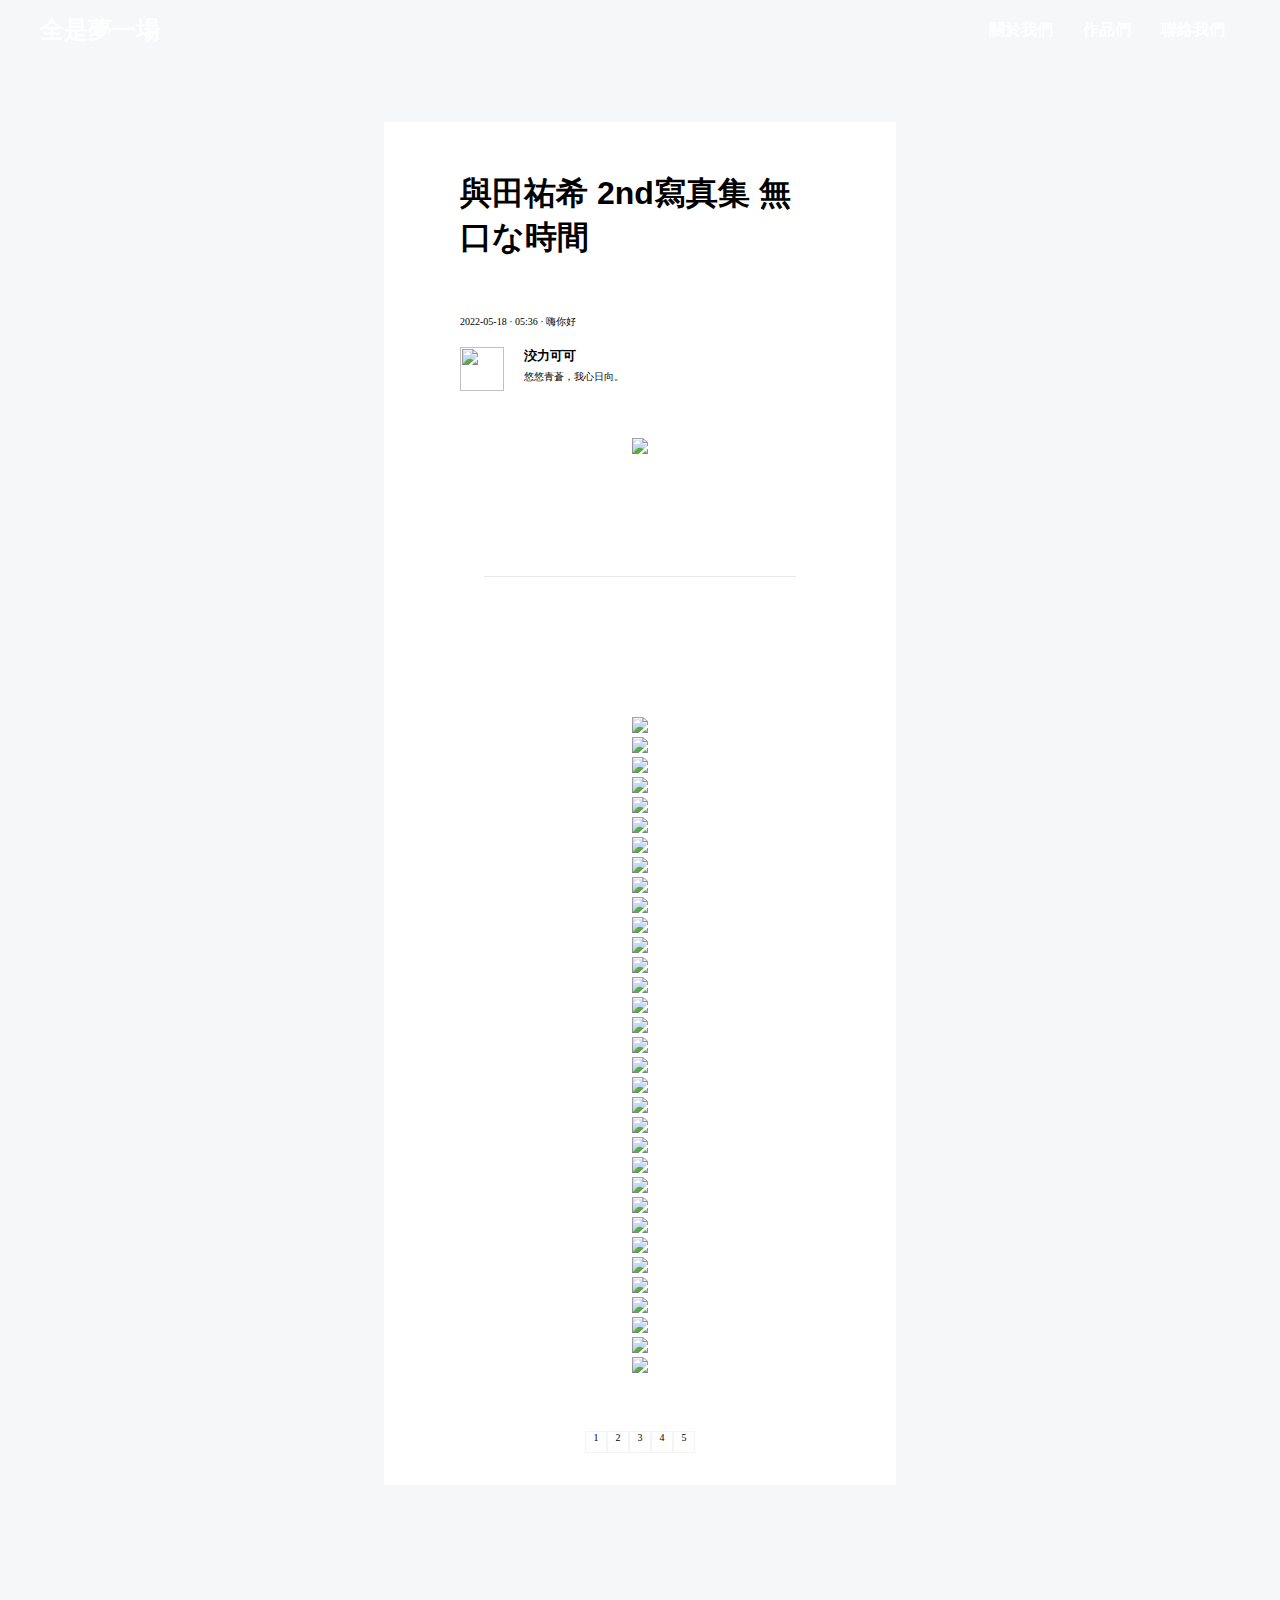
==== index.html @ 32ace260 "Add files via upload" ====
<!doctype html>
<html style="height: 100%;">
  <head>
  <meta charset="UTF-8">
  <title>與田祐希 2nd寫真集</title>
  <link rel="stylesheet" href="typesetting.css">
  <link rel="stylesheet" href="csstest.css">
  <script src="coffee.js"></script>
    
    


  </head>
  <body style="height: 100%" style="z-index: index -100;" >
    
    
      <div id="header"  
      style="background-image:url(https://i.imgur.com/0Olk08K.jpg) ;
      width: auto;height: auto;">
      
      
      
      <div class="idonno" style="z-index: 999;">
        <header class="main-header" style="z-index: 999;">
        <div class="container">
        <h2 id="cen"><a href="https://my00bigbig.github.io/firstpage/">全是夢一場</a></h2>
        <nav>
          <div id="main-menu">
          <ul class="main-menu" >
          <li><h4><a href="https://my00bigbig.github.io/aboutme/">關於我們</a></h4></li>
          <li>
            <h4><a href="#">作品們</a></h4>
            <ul class="sub-menu">
            <li><a href="https://my00bigbig.github.io/lucky/"><font face="sans-serif" size="2">殘酷二選一</font></a></li>
            <li><a href="https://my00bigbig.github.io/readmore/"><font face="sans-serif" size="2">雜誌們</font></a></li>

            </ul>
          </li>
          <li>
            <h4><a href="#">聯絡我們</a></h4>
            <ul class="sub-menu">
              <li><a href="https://www.facebook.com/profile.php?id=100014031043643"><font face="sans-serif" size="2">FB</font></a></li>
              <li><a href="https://www.instagram.com/linda_x04a/"><font face="sans-serif" size="2">IG</font></a></li>
              
              </ul>
          </li>            </ul>
        </div>
        </nav>
        </div>
        </header>
      </div>
      </div>
      
        <div id="sidebar_left" style="height: 100%" style="z-index: index -111;">

        </div>
        <div id="sidebar_right" style="height: 100%" style="z-index: index -111;">
          
          
        </div>
        <section id="blank1"></section>

        <div id="content" style="height: 100%">
          
            <div id="maztitle"><font face="sans-serif" size="6.5"><strong>與田祐希 2nd寫真集 無口な時間</strong></font></div>
            <div id="word"><p >2022-05-18  ·  05:36  ·  嗨你好</p></div>

            <br/>
            <div style="text-align:left;">
              <div style=" float:left; ">
                <a href="https://my00bigbig.github.io/account1/">
                  <img src="https://i.imgur.com/3kW2zG6.png" style="width: 44px;height: 44px;margin-left:76px;margin-right:20px;" >
                </a>
              </div>
              <a href="https://my00bigbig.github.io/account1/"><div id="dalicoco" style=" text-align: left;color: black;  "><h5>洨力可可</h5></div></a>
              <div id="word"><p>悠悠青蒼，我心日向。</p></div>
            </div>

            
            <br/>
            <br/>
            <br/>
            <div id="pich"><img src="https://i.imgur.com/SROTOC4.jpg" width="660px"  ></div>
            <br/>
            <div class="title-line"></div>      
            <div id="pich"><img src="https://i.imgur.com/A92G68y.jpg" width="628px"   ></div>
<div id="pich"><img src="https://i.imgur.com/9ovwrE2.jpg" width="628px"   ></div>
<div id="pich"><img src="https://i.imgur.com/dAtQE5U.jpg" width="628px"   ></div>
<div id="pich"><img src="https://i.imgur.com/h1iDtCj.jpg" width="628px"   ></div>
<div id="pich"><img src="https://i.imgur.com/6CrBpQA.jpg" width="628px"   ></div>
<div id="pich"><img src="https://i.imgur.com/4I8RxZf.jpg" width="628px"   ></div>
<div id="pich"><img src="https://i.imgur.com/yhHicUr.jpg" width="628px"   ></div>
<div id="pich"><img src="https://i.imgur.com/JL160jy.jpg" width="628px"   ></div>
<div id="pich"><img src="https://i.imgur.com/M24cfIA.jpg" width="628px"   ></div>
<div id="pich"><img src="https://i.imgur.com/0UMjr1D.jpg" width="628px"   ></div>
<div id="pich"><img src="https://i.imgur.com/NyyaaZB.jpg" width="628px"   ></div>
<div id="pich"><img src="https://i.imgur.com/2Exr0vK.jpg" width="628px"   ></div>
<div id="pich"><img src="https://i.imgur.com/21FIl7t.jpg" width="628px"   ></div>
<div id="pich"><img src="https://i.imgur.com/XBXOAw7.jpg" width="628px"   ></div>
<div id="pich"><img src="https://i.imgur.com/EDHZmqm.jpg" width="628px"   ></div>
<div id="pich"><img src="https://i.imgur.com/T4pg7iX.jpg" width="628px"   ></div>
<div id="pich"><img src="https://i.imgur.com/kKmTC7T.jpg" width="628px"   ></div>
<div id="pich"><img src="https://i.imgur.com/hdzMxS1.jpg" width="628px"   ></div>
<div id="pich"><img src="https://i.imgur.com/UgpLq1k.jpg" width="628px"   ></div>
<div id="pich"><img src="https://i.imgur.com/XFxItJk.jpg" width="628px"   ></div>
<div id="pich"><img src="https://i.imgur.com/unQbODL.jpg" width="628px"   ></div>
<div id="pich"><img src="https://i.imgur.com/fRbaj3A.jpg" width="628px"   ></div>
<div id="pich"><img src="https://i.imgur.com/y7i5lqI.jpg" width="628px"   ></div>
<div id="pich"><img src="https://i.imgur.com/tSQgOWh.jpg" width="628px"   ></div>
<div id="pich"><img src="https://i.imgur.com/xYVIVGF.jpg" width="628px"   ></div>
<div id="pich"><img src="https://i.imgur.com/LMbw7fh.jpg" width="628px"   ></div>
<div id="pich"><img src="https://i.imgur.com/1GjMIr4.jpg" width="628px"   ></div>
<div id="pich"><img src="https://i.imgur.com/sQ7BVAm.jpg" width="628px"   ></div>
<div id="pich"><img src="https://i.imgur.com/Gq20PDN.jpg" width="628px"   ></div>
<div id="pich"><img src="https://i.imgur.com/PbscEYq.jpg" width="628px"   ></div>
<div id="pich"><img src="https://i.imgur.com/rtNtw7k.jpg" width="628px"   ></div>
<div id="pich"><img src="https://i.imgur.com/2ajHZTU.jpg" width="628px"   ></div>
<div id="pich"><img src="https://i.imgur.com/75IvQm0.jpg" width="628px"   ></div>



      
            <br/>
            <br/>
            <br/>
            <div id="oneul">
            <ul class="one">
                <li class="item">
                  <a href="index.html"><p style="color: rgb(0,0,0);">1</p></a>
                </li>
                <li class="item">
                  <a href="page2.html"><p style="color: rgb(0,0,0);">2</p></a> 
                </li>
                <li class="item">
                  <a href="page3.html"><p style="color: rgb(0,0,0);">3</p></a> 
                </li>
                <li class="item">
                  <a href="page4.html"><p style="color: rgb(0,0,0);">4</p></a> 
                </li>
                <li class="item">
                  <a href="page5.html"><p style="color: rgb(0,0,0);">5</p></a>  
                </li>
            </ul>
          </div>
          <br/>
          <br/>
          <br/>





      </div>
      <section id="blank1"></section>            
      <section id="blank1"></section>
      <!--<div id="footer" >-->






    
    
      
      
        
      
            
      
       
  
    </body></html>
---- typesetting.css ----
*{margin:0;}

html ,body{height:100%;}
body{
    background-color:#F6F7F9;
    width: 100%;
    height: 100%;
}

#header{
    position: relative;

    text-align:center;
    left: 0%;
    width: 2031px;
    height: 1400px;
    }
#sidebar_left{
    z-index: -100;
    background-color:#F6F7F9;
    position: absolute;
    left:0%;
    width:30%;
    height: 100%;;
    text-align:center;
    min-height: 100%;
    display: table;
    }
#sidebar_right{
    z-index:  -111;
    background-color:#F6F7F9;
    position: absolute;
    left:70%;
    width:30%;
    height: 100%;
    float:right;
    min-height: 100%;
    display: table;
    }
#content{
    min-height: 100%;
    display: table;
    position: relative;
    left:30%;
    width: 40%;
    height:100vh;
    background-color:rgb(255, 255, 255);
    text-align:center;
    }

#footer{
    clear:both;
    background-color:#F6F7F9;
    width: 2030px;
    height:300px;
    text-align:center;
    line-height:80px;
    }
#maztitle{
    text-align:left;
    margin: 0%;
    }
hr.style-one {
    border: 0;
    height: 6px;
    width: 400px;
    background: #333;
    background-image: linear-gradient(to right, #ccc, #333);
    }
p{font-size:10px} 
#maztitle{
    color: rgb(0, 0, 0);
    text-align:left;
    border: 50px solid rgb(255, 255, 255);
    padding: 0 26px;
    }
#word{
    text-align:left;
    margin-top: 5px;
    padding: 0 76px;
    }
#blank1{
    width: 1600px;
    height: 62px;
    background-color: #F6F7F9;
    }
#blank2 {
    border: 0;
    height: 30px;
    width: 812.48px;
    text-align:center;
    background: rgb(255, 255, 255);
    }
.title-line {
    height: 1px;
    background: hsla(0,0%,59.2%,.21);
    margin-bottom: 40px;
    border: 100px solid rgb(255, 255, 255);

    text-align:center;
    }
#pich{
    text-align:center;
    }
#oneul{
    text-align:center;
}
#oneul ul li{
    text-align:center;

    display:inline;
    float:left;
    display: table;
    margin: 0 auto;
}
#oneul{
    float: right;
    left: -50%;
    position: relative;
  }
   
  .one{
  float:left;
  left: 50%;
  position: relative;
  }
.item{
    width: 20px;
    height: 20px;
    border: 1px solid #f4f4f4;
    margin:0 0 -1px -1px ;
    position: relative;
    z-index: 0;
}
.item:hover{
    border-color: #FF5000;
    z-index: 1;
}
#dalicoco :hover{
    color: rgb(72, 154, 184);
}
---- csstest.css ----
*{margin:0;}
*{padding:0;}
@import url(https://fonts.googleapis.com/icon?family=Material+Icons);
#cen{
  display: flex;          
  align-items: center;

}
a {
  display: block;
  text-decoration: none;
  color: #fff;
}
.idonno {
  display:inline;

  position: auto
}
.idonno ul li {
  display:inline;

}
.main-header {
  background-color: rgba(255, 255, 255, 0.0);

}

#navbarToggle {
  display: none;
}

#navbarToggle:checked~.main-header {
  transform: translateY(0);
}

.container {
  width: 1200px;
  margin: auto;
  display: flex;
  justify-content: space-between;
}

.main-header h1 {
  line-height: 60px;
  margin: 0 15px;
}

.main-menu {
  
  display: flex;
  position: relative;
}

.main-menu li {
  position: relative;
  transition: .5s;
}

.main-menu li a {
  padding: 0 15px;
  line-height: 60px;
}

.main-menu>li::after {
  content: '';
  position: absolute;
  height: 4px;
  left: 50%;
  right: 50%;
  bottom: 0;
  background-color: #fff;
  transition: .5s;
}

.main-menu li:hover {
  background-color: rgb(176, 41, 20);
}

.main-menu>li:hover::after {
  left: 0;
  right: 0;
}

.sub-menu {
  position: absolute;
  left: 50%;
  background-color: rgba(232, 48, 21, 0.8);
  width: 150%;
  text-align: center;
  transform: translateX(-50%);
  display: none;
}

.main-menu li:hover .sub-menu {
  display: block;
}



.material-icons {
  transform: rotate(0);
  transition: .6s;
}

#navbarToggle:checked~.main-header .material-icons {
  transform: rotate(180deg);
}
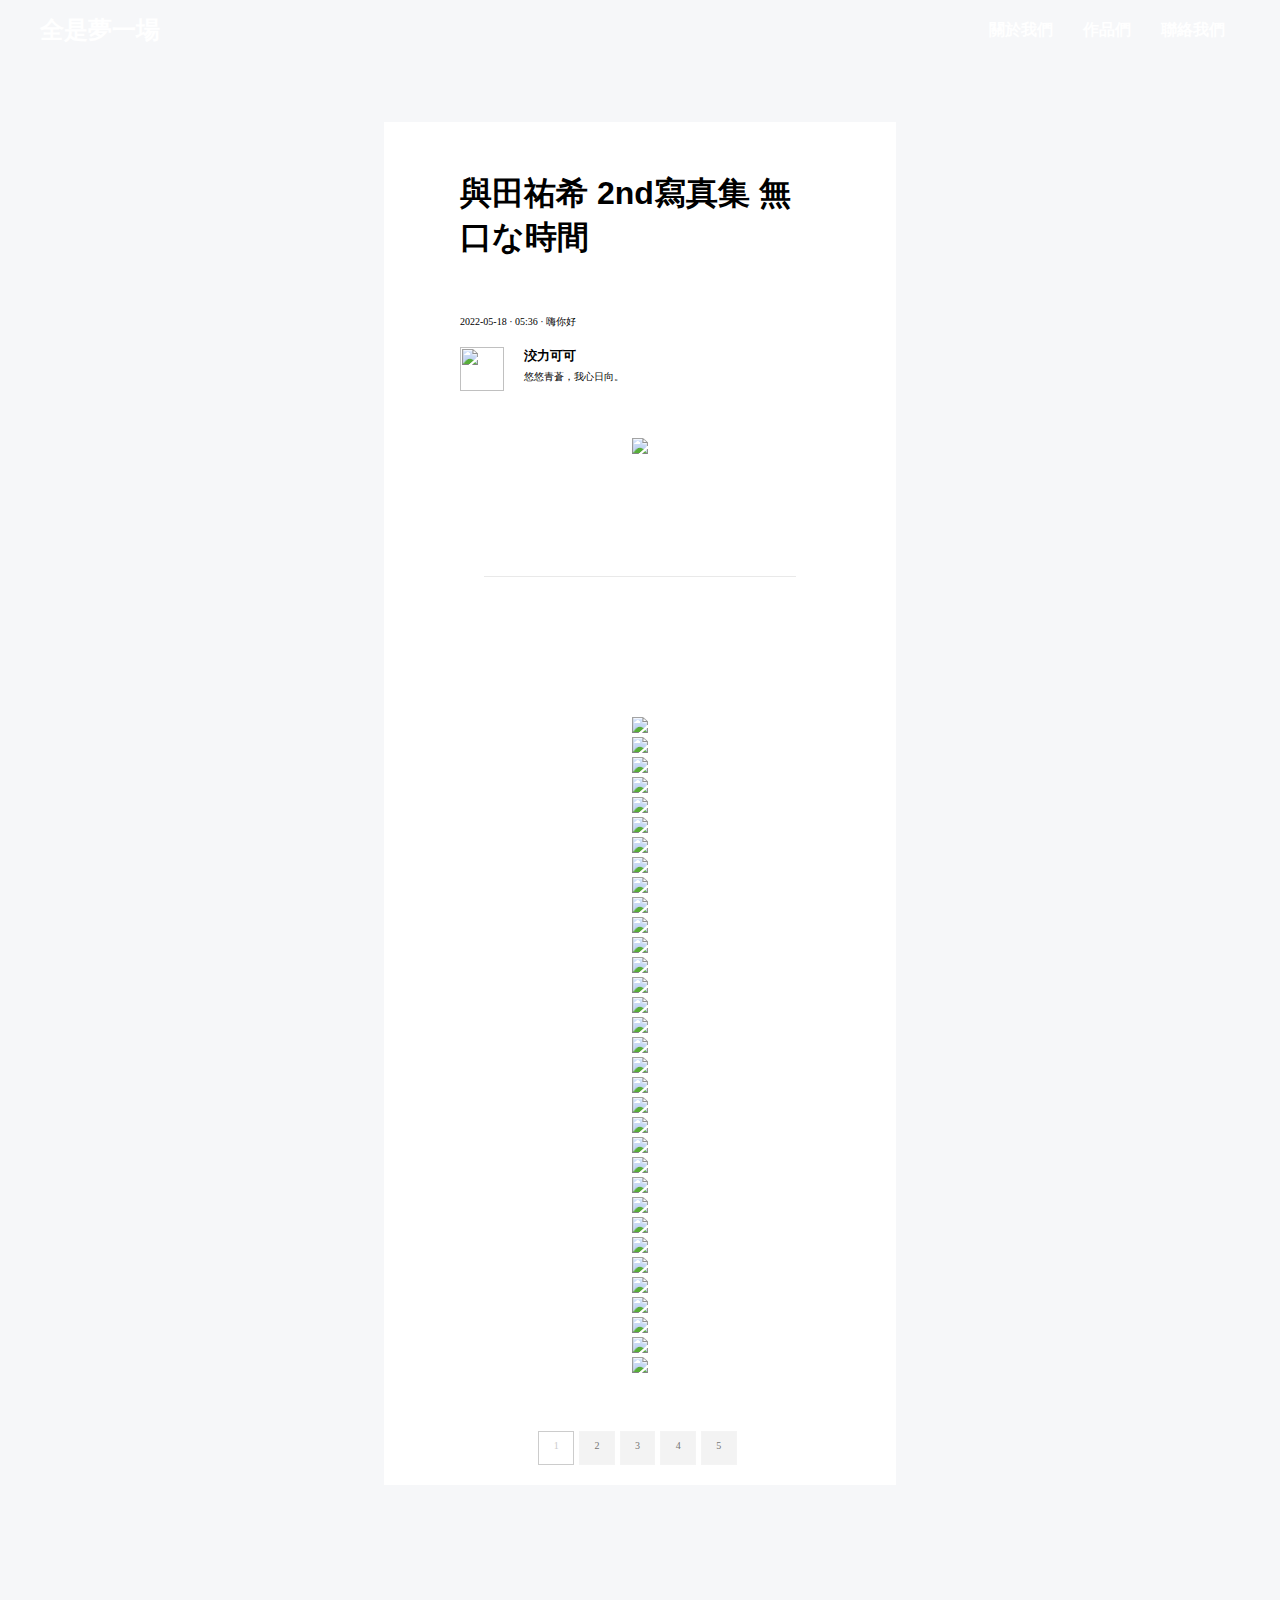
==== commit 6e837ad2: "Add files via upload" ====
--- a/index.html
+++ b/index.html
@@ -125,20 +125,20 @@
             <br/>
             <div id="oneul">
             <ul class="one">
-                <li class="item">
-                  <a href="index.html"><p style="color: rgb(0,0,0);">1</p></a>
+                <li class="item" style="margin-right: 5px;">
+                  <a href="index.html"><p style="color: #CCCCCC;padding: 8px 12px 8px 12px;">1</p></a> 
                 </li>
-                <li class="item">
-                  <a href="page2.html"><p style="color: rgb(0,0,0);">2</p></a> 
+                <li class="itemm" style="margin-right: 5px;">
+                  <a href="page2.html"><p style="color: #757575;padding: 8px 12px 8px 12px;">2</p></a> 
                 </li>
-                <li class="item">
-                  <a href="page3.html"><p style="color: rgb(0,0,0);">3</p></a> 
+                <li class="itemm" style="margin-right: 5px;">
+                  <a href="page3.html"><p style="color: #757575;padding: 8px 12px 8px 12px;">3</p></a> 
                 </li>
-                <li class="item">
-                  <a href="page4.html"><p style="color: rgb(0,0,0);">4</p></a> 
+                <li class="itemm" style="margin-right: 5px;">
+                  <a href="page4.html"><p style="color: #757575;padding: 8px 12px 8px 12px;">4</p></a> 
                 </li>
-                <li class="item">
-                  <a href="page5.html"><p style="color: rgb(0,0,0);">5</p></a>  
+                <li class="itemm" style="margin-right: 5px;">
+                  <a href="page5.html"><p style="color: #757575;padding: 8px 12px 8px 12px;">5</p></a>  
                 </li>
             </ul>
           </div>
--- a/typesetting.css
+++ b/typesetting.css
@@ -124,18 +124,29 @@
   left: 50%;
   position: relative;
   }
-.item{
-    width: 20px;
-    height: 20px;
+  .item{
+    width: 33.63px;
+    height: 32px;
+    border: 1px solid #CCCCCC;
+    margin:0 0 -1px -1px ;
+    position: relative;
+    z-index: 0;
+    margin-right: 3px;
+}
+.itemm{
+    background-color: #F3F3F3;
+    width: 33.63px;
+    height: 32px;
     border: 1px solid #f4f4f4;
     margin:0 0 -1px -1px ;
     position: relative;
     z-index: 0;
+
 }
-.item:hover{
-    border-color: #FF5000;
+.itemm:hover{
+    border-color: #CCCCCC;
     z-index: 1;
 }
 #dalicoco :hover{
     color: rgb(72, 154, 184);
-}+}
